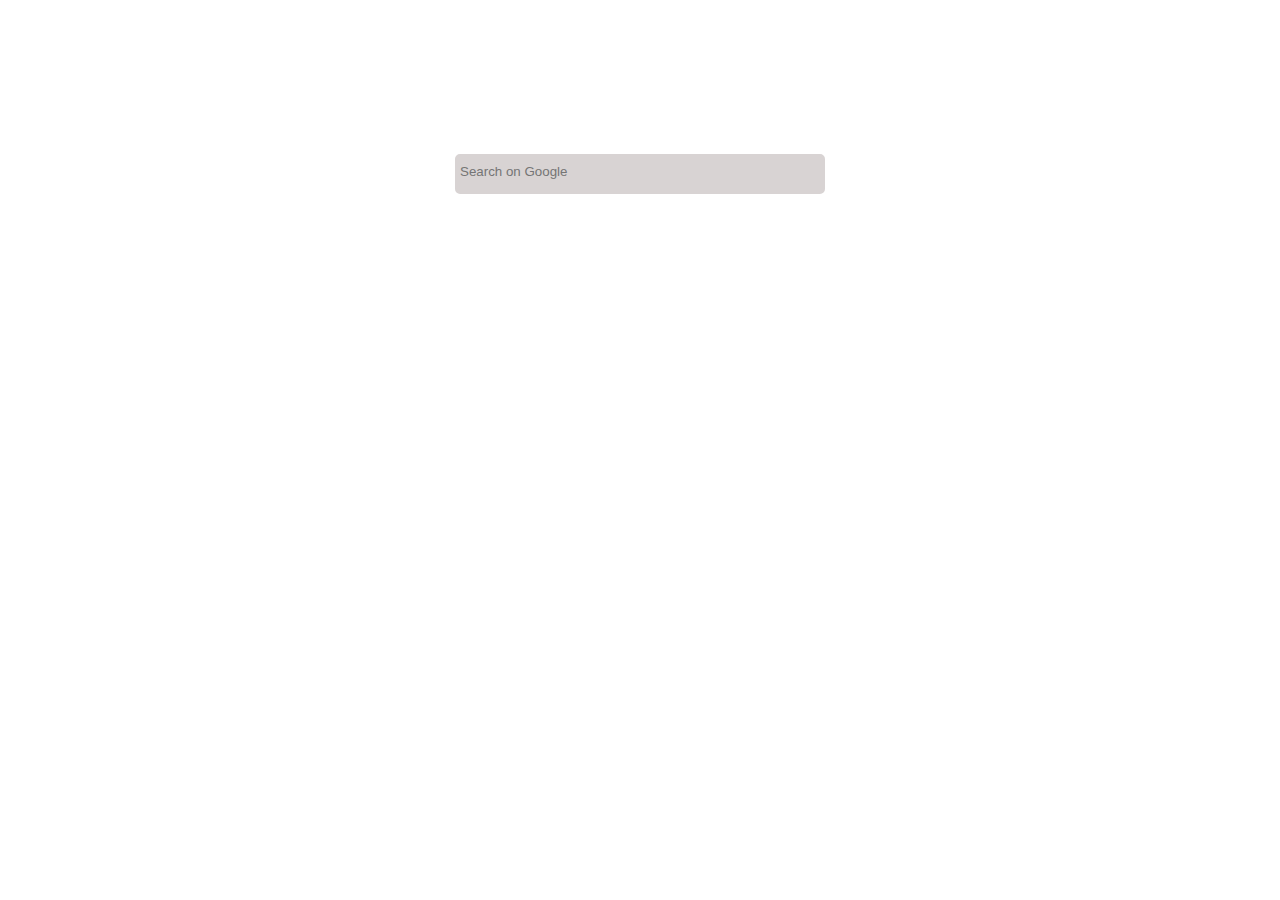
==== index.html @ edbfacf2 "Rename MainPage.html to index.html" ====
<!DOCTYPE html>
<html>

<head>
    <title>Greeting Message using JavaScript</title>
    <link rel="stylesheet" href="MainPageStyle.css">

</head>

<body>
    <div id = digital-clock ></div>
    <p id="greet"> </p> 

    <form class="search" action="https://www.google.com/search" class="searchform" method="get" name="searchform" target="_blank">
        <input autocomplete="on"  name="q" placeholder="Search on Google" required="required" type="search" placeholder="Search here..." >
      </form>  

</body>

<script src="MainPageScript.js"></script>


</html>
---- MainPageStyle.css ----
body{
    /*background: url('tim-j-EJ4qfFp1g8Q-unsplash-2.jpg') no-repeat center center fixed; */
    -webkit-background-size: cover;
    -moz-background-size: cover;
    -o-background-size: cover;
    background-size: cover;
    color: white;
}

p{
    text-align: center;
    font-size: 50px;
}

#digital-clock{

    text-align :center;
    margin-top: 12%;
    font-size: 50px;
    }
    #greet{
        margin-top: 10px;
    }


    .search {
        width: 370px;
        height: 40px;
        margin: 50px auto;
        margin-top: 10px;
        background: #444;
        background: rgba(126, 110, 110, 0.3);
        border: 2px solid;
        border-radius:  7px;

        
    }
    input {
        width: 370px;
        padding: 10px 5px;
        float: left;
        color: #ccc;
        border: 0;
        background: transparent;
        outline-width: 0;
        

    }
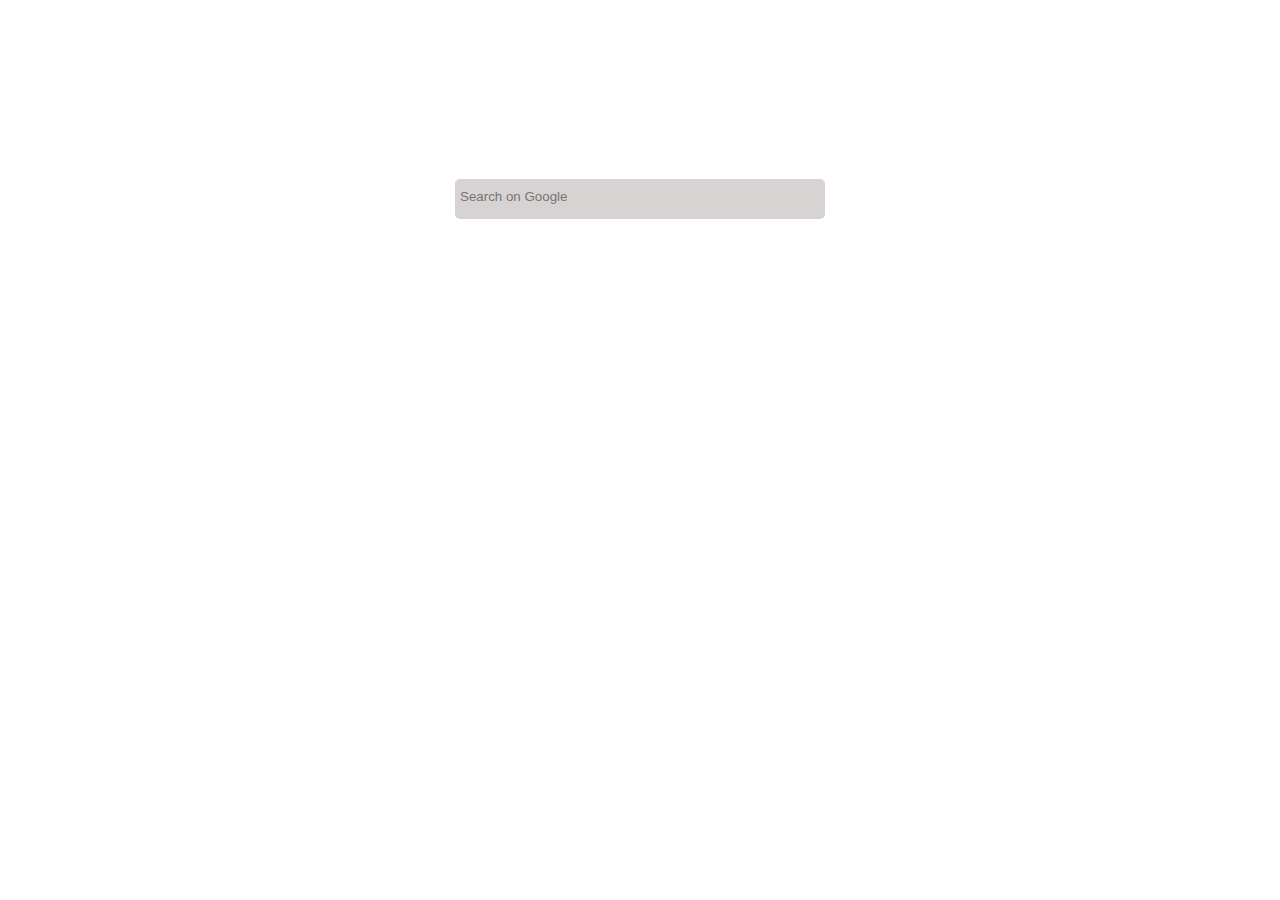
==== commit 8d2b6545: "fix the time error and change the title" ====
--- a/index.html
+++ b/index.html
@@ -2,7 +2,7 @@
 <html>
 
 <head>
-    <title>Greeting Message using JavaScript</title>
+    <title>Greeting Message</title>
     <link rel="stylesheet" href="MainPageStyle.css">
 
 </head>
--- a/MainPageStyle.css
+++ b/MainPageStyle.css
@@ -15,7 +15,7 @@
 #digital-clock{
 
     text-align :center;
-    margin-top: 12%;
+    margin-top: 14%;
     font-size: 50px;
     }
     #greet{
